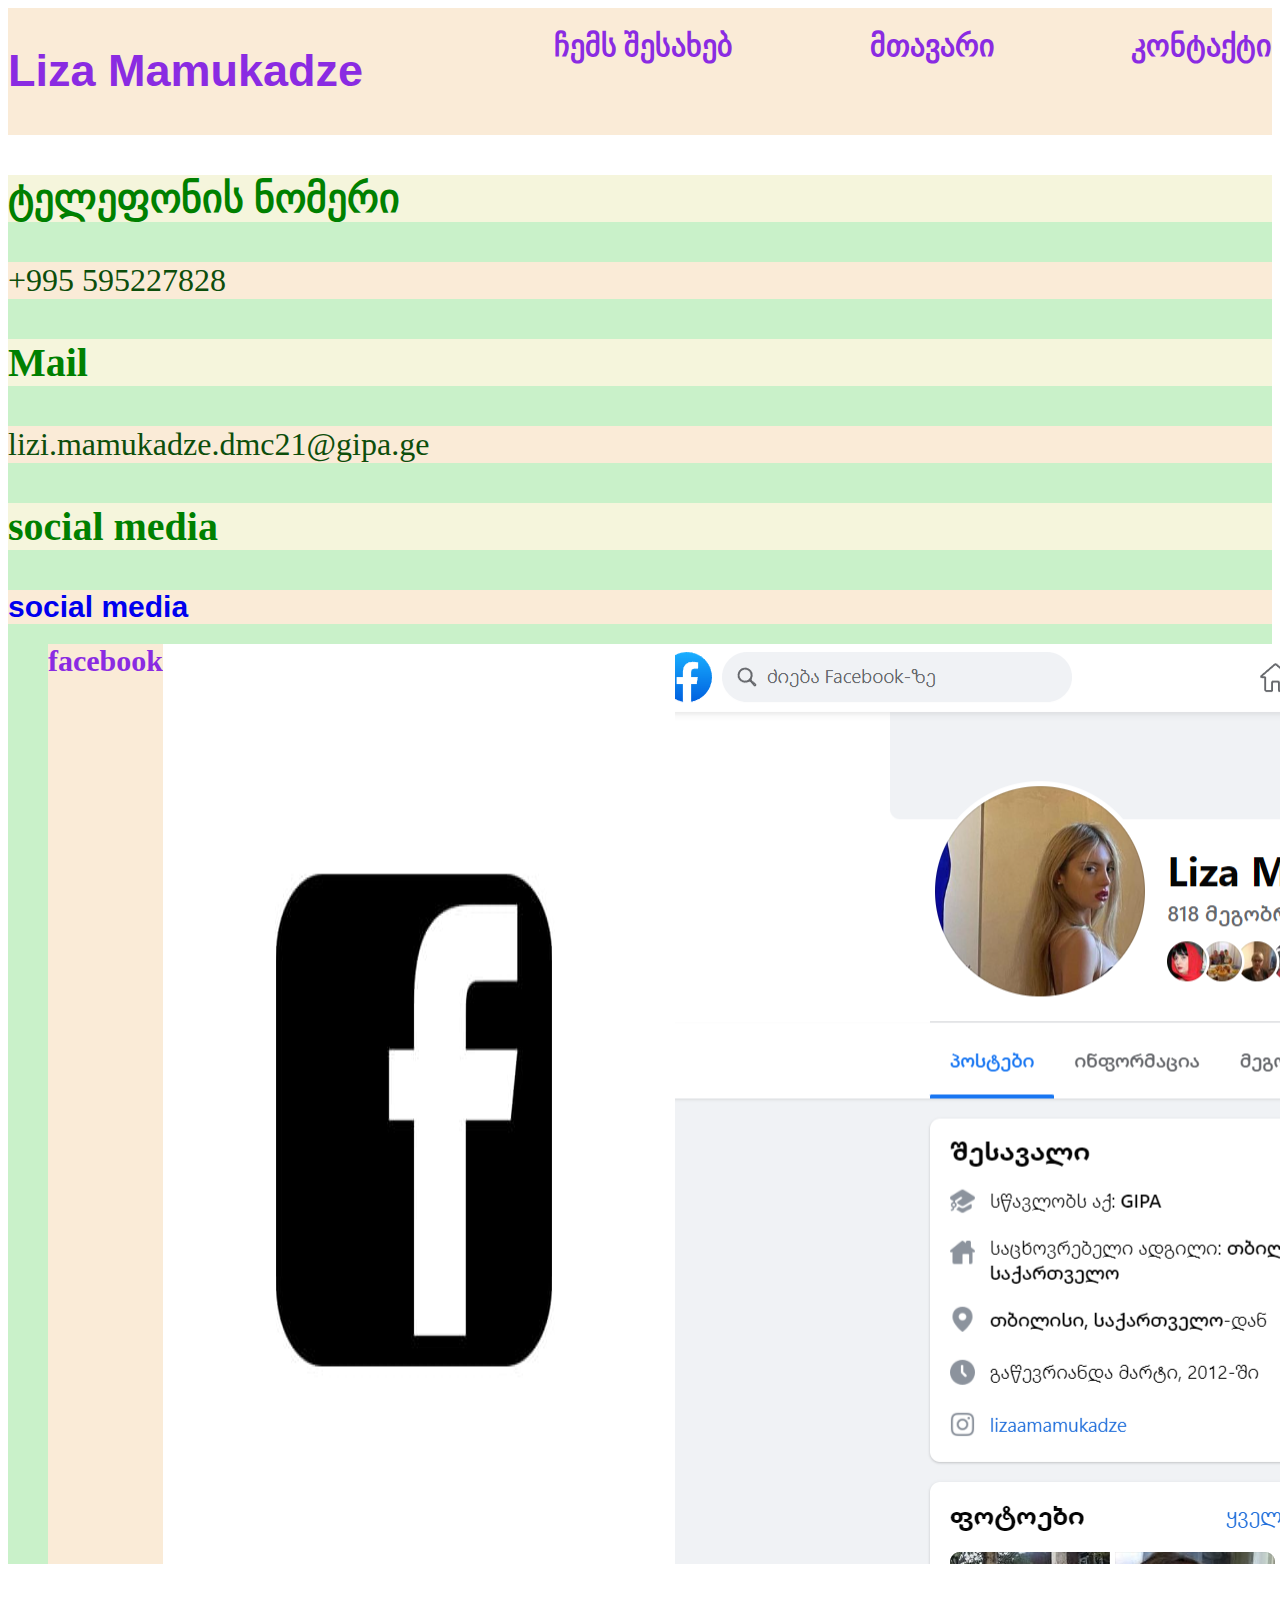
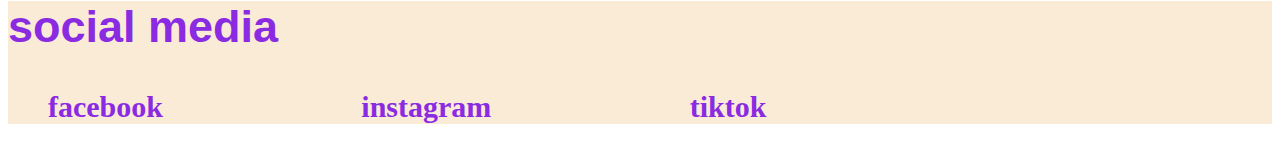
==== contact.html @ f3ef3baf "Initial commit" ====
<!DOCTYPE html>
<html lang="en">
<head>
    <meta charset="UTF-8">
    <meta http-equiv="X-UA-Compatible" content="IE=edge">
    <meta name="viewport" content="width=device-width, initial-scale=1.0">
    <link rel="stylesheet" href="styles.css">
    <title>Liza Mamukadze
    </title>
</head>
<body>
        <header class="dflex justifybtwn align">  

            <a href="index.html"><h2 id="logo">Liza Mamukadze</h2></a>
             <nav>
                 <ul class="dflex justifybtwn align">
                     <a class="menu" href="index.html"><li>ჩემს შესახებ</li></a>
                     <a class="menu" href="about.html"><li>მთავარი</li></a>
                     <a class="menu" href="contact.html"><li>კონტაქტი</li></a>
                 
                 </ul>
             </nav>
         </header>
         <section>
            <h3>ტელეფონის ნომერი</h3>
            <p> +995 595227828</p>
            <h3>Mail</h3>
            <p>lizi.mamukadze.dmc21@gipa.ge</p>
            <h3>social media</h3>
            <p>
                <a href="index.html"><h2 id="logo">social media</h2></a>
            <nav>
                <ul class="dflex justifybtwn align">
                    <a class="menu" href="contact.html"><li>facebook</li></a><img src="Facebook.jpg"> <br>
                    
                    <img src="Снимок экрана (523).png" alt=""></a> 
                    
                    <a class="menu" href="contact.html"><li>instagram</li> <br></a>
                    <img src="qfA7t5cSQveDnRSYcfak_BVTa3bM8eNWsgh07.jpg"> <br> <img src="Снимок экрана (521).png" alt=""> </a>"
                    <a class="menu" href="contact.html"><li>TikTok</li></a> <br>
                     <img src="TikTok.png"> <img src="Снимок экрана (522).png"alt=""></a>
                    
                
                </ul>
            </nav>
            </p>

         </section>
         <footer>
            <a href="index.html"><h2 id="logo">social media</h2></a>
            <nav>
                <ul class="dflex justifybtwn align">
                    <li><a class="menu" href="contact.html">facebook</a></li>
                    <li><a class="menu" href="contact.html">instagram</a></li>
                    <li><a class="menu" href="contact.html">tiktok</a></li>
                   
                
                </ul>
            </nav>
        </footer>
    
</body>
</html>
---- styles.css ----
.dflex{
    display: flex;
}

.justifybtwn{
    justify-content: space-between;
}

nav{
    width: 60%;
}

header { 
    background-color: antiquewhite;

}

a{
    text-decoration: none;
   
    font-size: 30px;
    font-weight: bold;
    
}

ul{
    list-style: none;
    font-size: 20px;
    font-weight: bold;
    color: blue;
  }


section{background-color: rgb(201, 241, 201);}
footer{
    background-color: antiquewhite;
}
.menu{
    font-family: 'Franklin Gothic Medium', 'Arial Narrow', 
    color blueviolet; color: blueviolet; background-color: antiquewhite; 
    
}
h2{
    font-family: 'Trebuchet MS', 'Lucida Sans Unicode', 'Lucida Grande', 'Lucida Sans', Arial, sans-serif;
    color: blueviolet; background-color: antiquewhite;
}
p{color: rgb(13, 78, 11); font-size: xx-large ; font-family: 'Times New Roman', Times, serif; background-color: antiquewhite;} 

h3{font-size: 40px; color:green;background-color: antiquewhite;}
footer p { color: darkmagenta;}

h3{background: beige;}
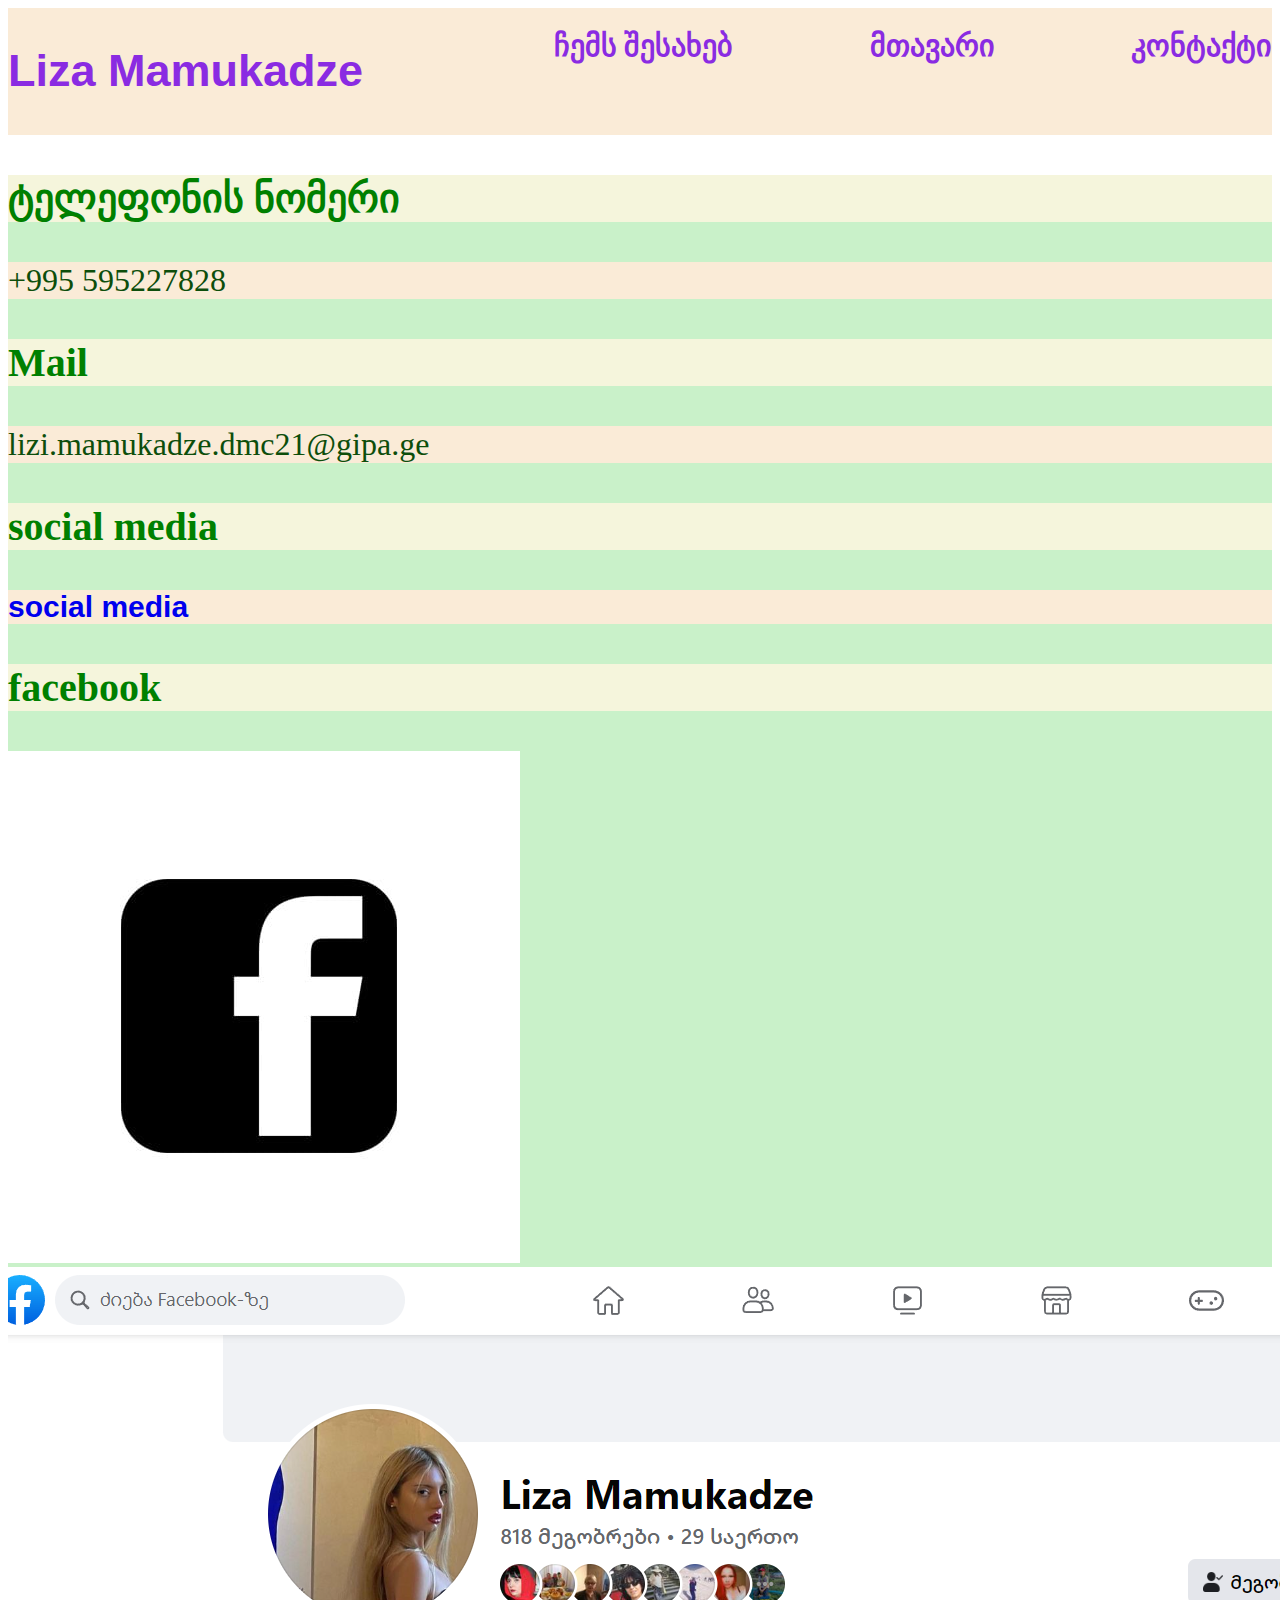
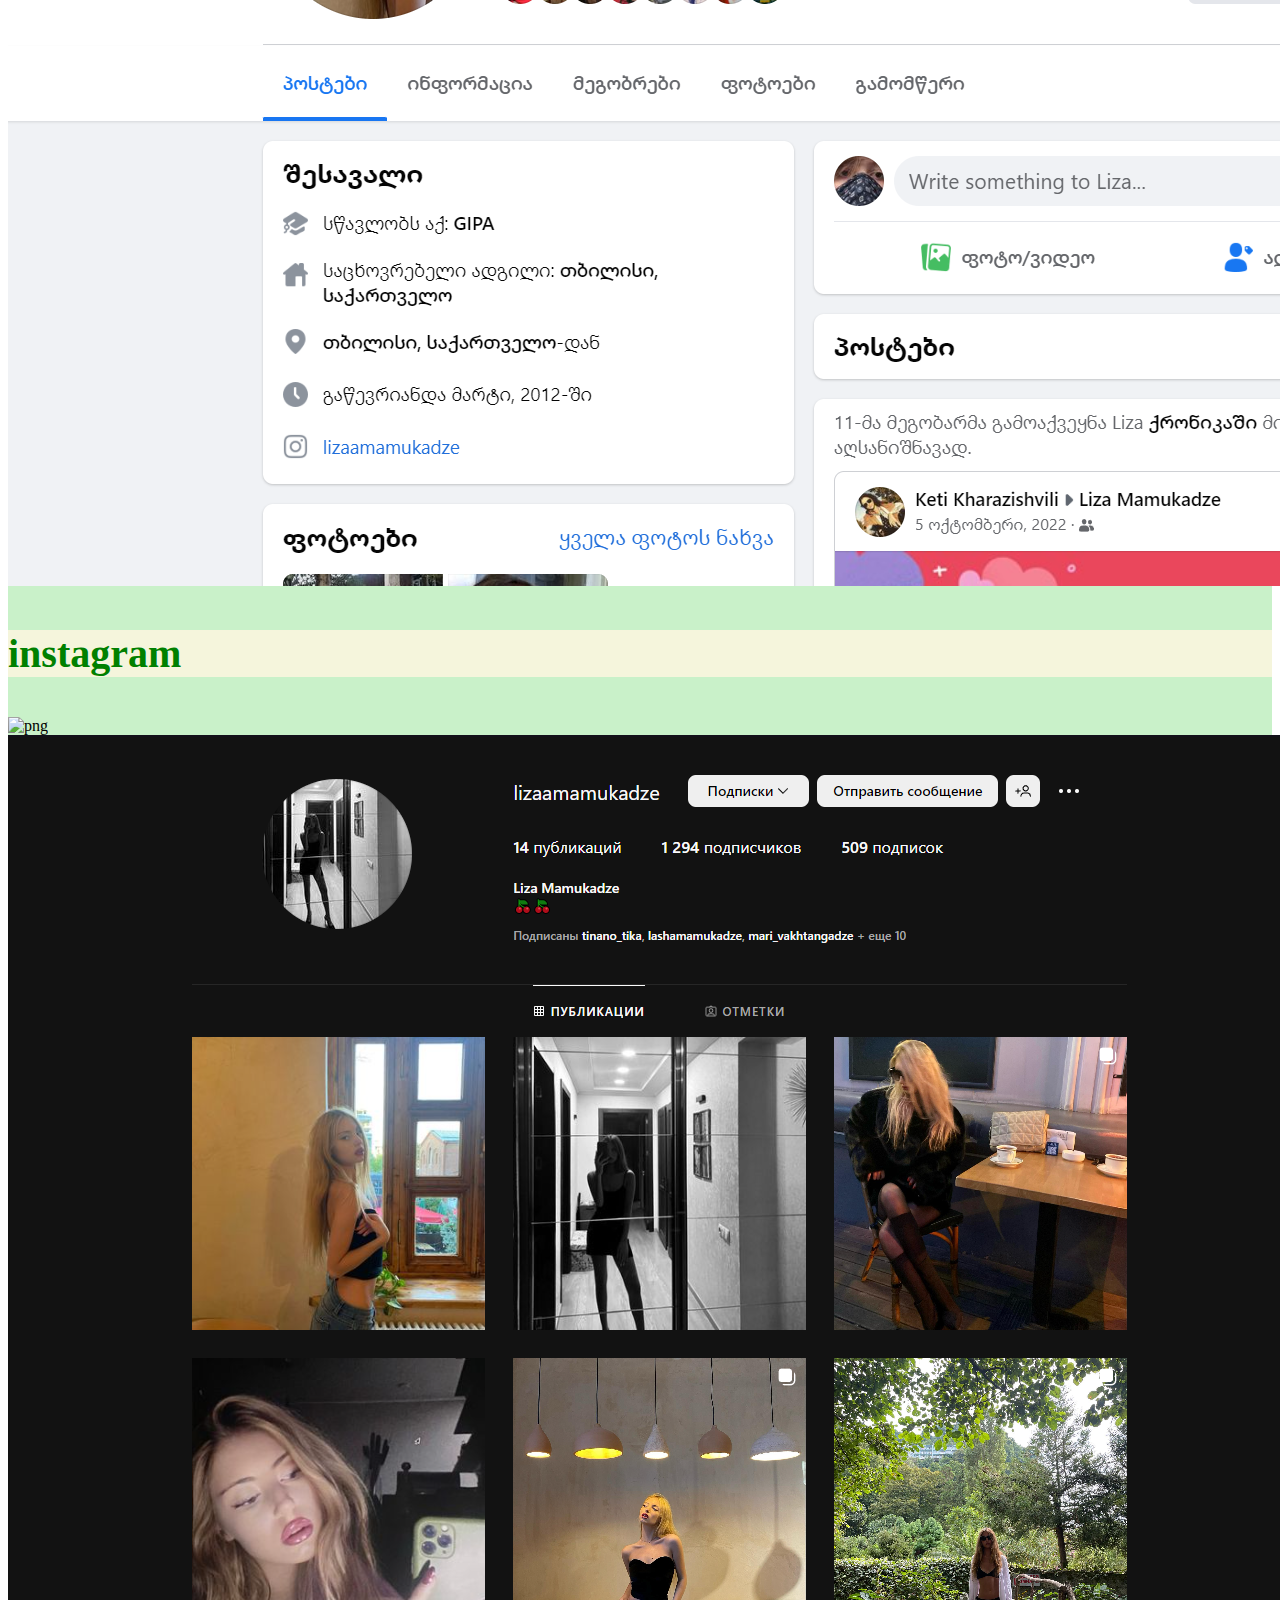
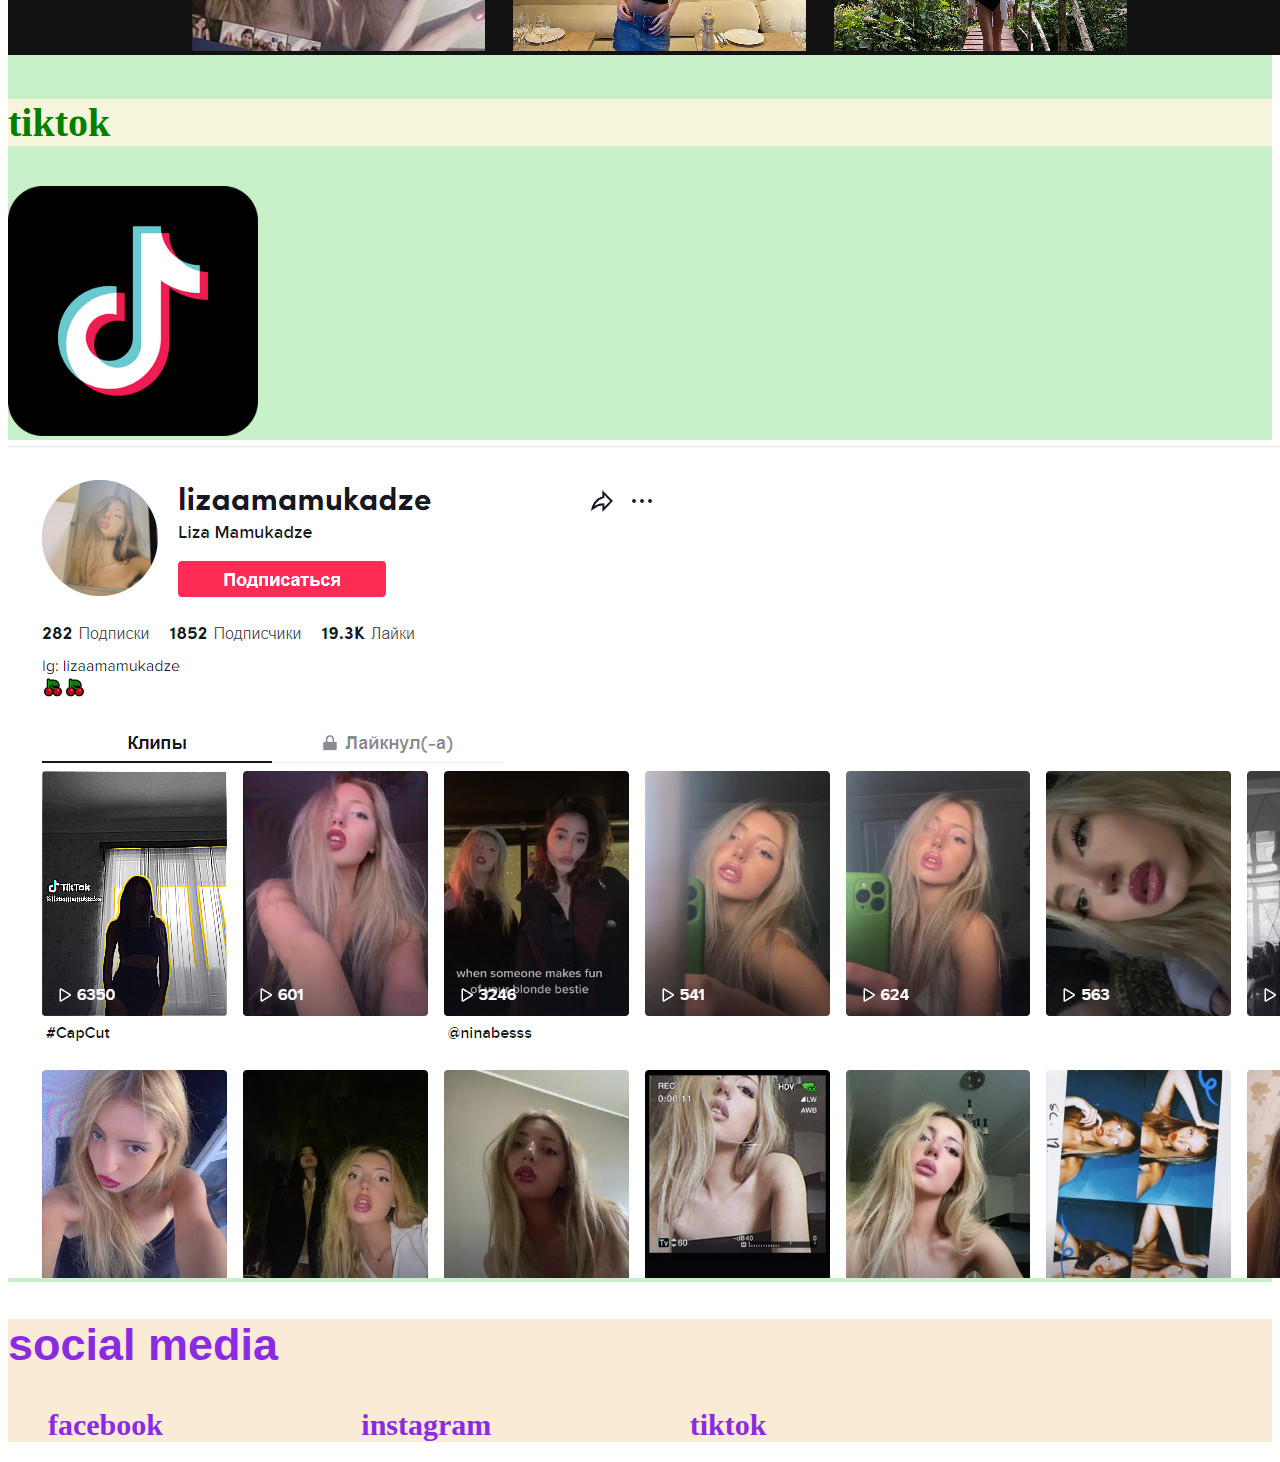
==== commit ed1c08f4: "Update contact.html" ====
--- a/contact.html
+++ b/contact.html
@@ -29,20 +29,21 @@
             <h3>social media</h3>
             <p>
                 <a href="index.html"><h2 id="logo">social media</h2></a>
-            <nav>
-                <ul class="dflex justifybtwn align">
-                    <a class="menu" href="contact.html"><li>facebook</li></a><img src="Facebook.jpg"> <br>
-                    
-                    <img src="Снимок экрана (523).png" alt=""></a> 
-                    
-                    <a class="menu" href="contact.html"><li>instagram</li> <br></a>
-                    <img src="qfA7t5cSQveDnRSYcfak_BVTa3bM8eNWsgh07.jpg"> <br> <img src="Снимок экрана (521).png" alt=""> </a>"
-                    <a class="menu" href="contact.html"><li>TikTok</li></a> <br>
-                     <img src="TikTok.png"> <img src="Снимок экрана (522).png"alt=""></a>
+          
+                <h3>facebook</h3> 
+                <img src="Facebook.jpg" alt="png"> <br>
+                <img src="Снимок экрана (523).png" alt="png">
+                <h3>instagram</h3>
+                <img src="black-instagram-icon-png-14.png" alt="png"> <br>
+                <img src="Снимок экрана (521).png" alt="png">
+                <h3>tiktok</h3>
+                <img src="TikTok.png" alt="png"> <br>
+                <img src="Снимок экрана (522).png" alt="png">
+                 
                     
                 
                 </ul>
-            </nav>
+            
             </p>
 
          </section>
@@ -60,4 +61,4 @@
         </footer>
     
 </body>
-</html>+</html>
